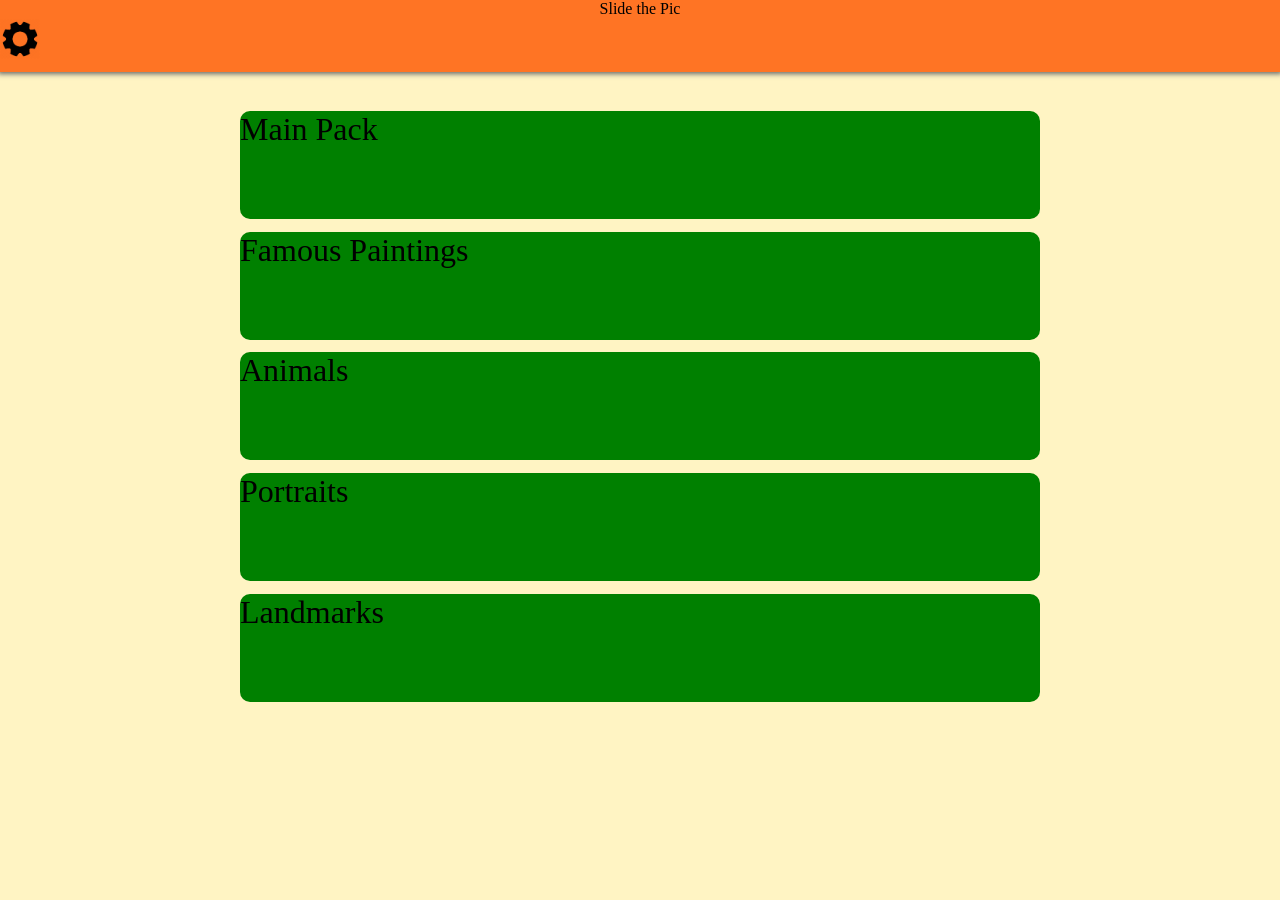
==== index.html @ c9f5ce0c "Create repository" ====
﻿<!DOCTYPE html>
<html lang="en">
<head>
	<meta name="viewport" content="width=device-width, initial-scale=1">
	<link rel="stylesheet" tyle="text/css" href="style.css">

</head>
	<body onload="start()">
		<div id="menu"></div>
	</body>
	<script type="text/javascript" src="data.js"></script>
	<script type="text/javascript" src='game.js'></script>
</html>
---- style.css ----
body {
	-webkit-touch-callout: none;
    -webkit-user-select: none;
    -moz-user-select: none;
    -ms-user-select: none;
    user-select: none;
	font-family: Verdana;
}
div.container {
	width: 100%;
	height: 100%;
	left: 0%;
	background: #FFF4C3;
	animation-duration: 0.8s;;
	position: fixed;
}
div.header {
	width: 100%;
	height: 8%;
	top: 0;
	left: 0;
	text-align: center;
	animation-duration: 0.8s;;
	box-shadow: 0 0 5px 2px dimgrey;
	position: fixed;
}
span.title {
	margin-top: -50%;
	font-size: 200%;
	color: white;
	position: relative;
}
div.button {
	font-size: 200%;
	width: 80%;
	max-width: 800px;
	height: 12%;
	min-height: 50px;
	margin: 1% auto 0 auto;
	top: 10%;
	background: green;
	border-radius: 10px;
	transition: 0.8s;
	cursor: pointer;
	animation-duration: 0.8s;;
	-webkit-transition: 0.8s;
	position: relative;
}
div.button:hover {
	transform: scale(0.98);
	-webkit-transform: scale(0.98);
}
div.setting {
	width: 40px;
	height: 40px;
	top: 1%;
	background-image: url('png/setting.png');
	background-size: cover; 
	cursor: pointer;
	position: relative;
}
div.back {
	width: 40px;
	height: 40px;
	left: 1%;
	top: 1%;
	background-image: url('png/back.png');
	background-size: cover; 
	cursor: pointer;
	position: relative;
}
div.picture {
	width: 100px;
	height: 100px;
	outline: 5px solid white;
	margin: 0 auto -110px auto;
	top: 10%;
	cursor: pointer;
	box-shadow: 0 0 5px 4px dimgrey;
	position: relative;
}
#frame {
	width: 960px;
	height: 540px;
	margin: 1% auto 0 auto;
	top: 10%;
	outline: 5px solid gold;
	position: relative;
}
@keyframes enter {
	from {left: 100%;}
	to {left: 0%;}
}
@keyframes back {
	from {left: 0%;}
	to {left: 100%;}
}
@keyframes hide {
	from {left: 0%;}
	to {left: -50%;}
}
@keyframes unhide {
	from {left: -50%;}
	to {left: 0%;}
}
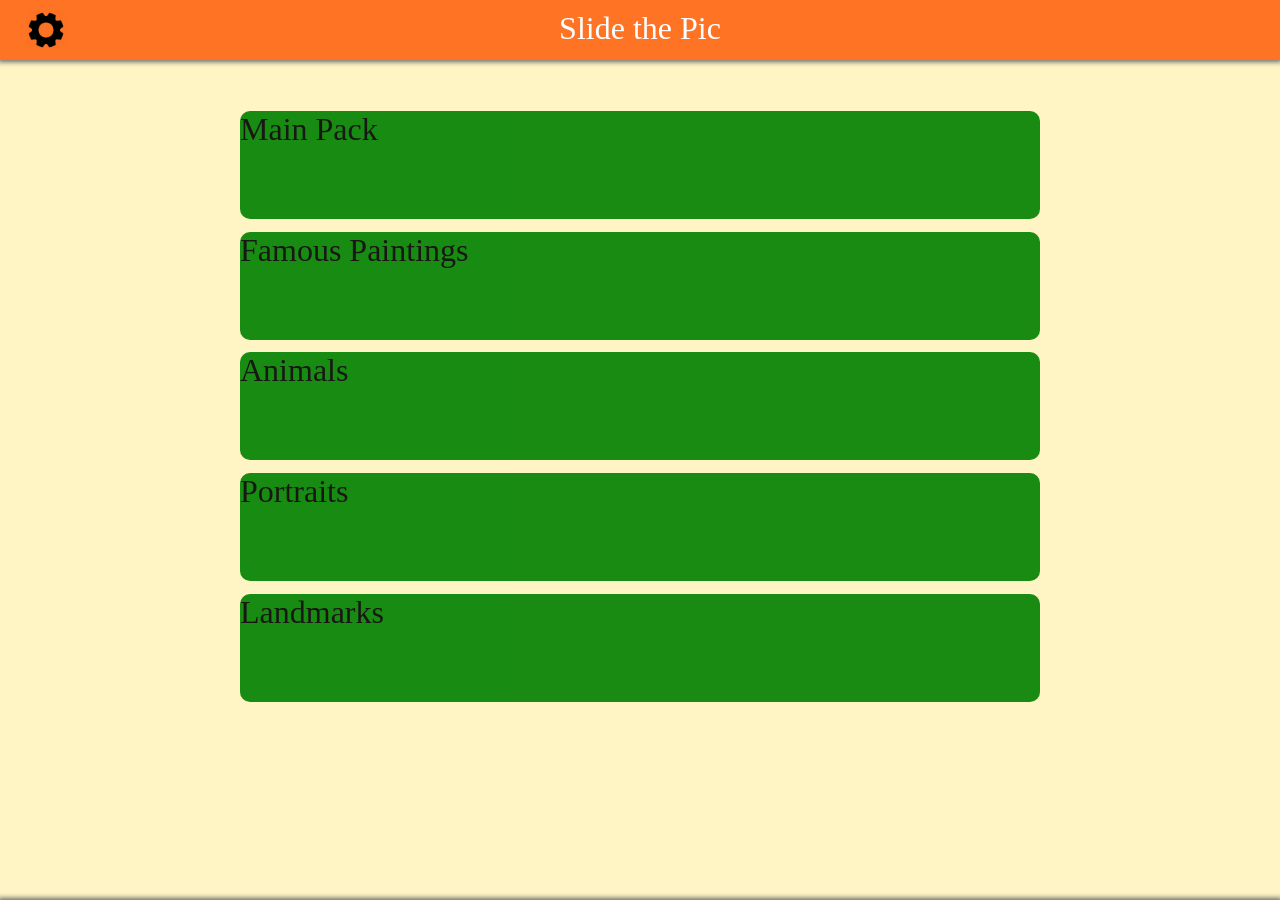
==== commit 66e077d7: "#12 Tạo thông báo và nút chuyển màn khi hoàn thành ảnh" ====
--- a/index.html
+++ b/index.html
@@ -2,11 +2,18 @@
 <html lang="en">
 <head>
 	<meta name="viewport" content="width=device-width, initial-scale=1">
+	<title>Jigsaw Puzzle 3</title>
 	<link rel="stylesheet" tyle="text/css" href="style.css">
 
 </head>
 	<body onload="start()">
-		<div id="menu"></div>
+		<div id="menu">
+			<div id="footer">
+				<div id="next-button">
+					<span id="next-text">Next Level</span>
+				</div>
+			</div>
+		</div>
 	</body>
 	<script type="text/javascript" src="data.js"></script>
 	<script type="text/javascript" src='game.js'></script>
--- a/style.css
+++ b/style.css
@@ -9,23 +9,37 @@
 div.container {
 	width: 100%;
 	height: 100%;
+	min-height: 500px;
 	left: 0%;
 	background: #FFF4C3;
-	animation-duration: 0.8s;;
+	animation-duration: 0.8s;
+	box-shadow: 0 0 5px 2px dimgrey;
+	transition: 0.8s;
 	position: fixed;
 }
 div.header {
 	width: 100%;
-	height: 8%;
+	height: 60px;
 	top: 0;
 	left: 0;
 	text-align: center;
-	animation-duration: 0.8s;;
+	animation-duration: 0.8s;
+	transition: 0.8s;
 	box-shadow: 0 0 5px 2px dimgrey;
 	position: fixed;
 }
+#footer {
+	width: 100%;
+	height: 60px;
+	bottom: -60px;
+	left: 0px;
+	transition: 0.8s;
+	box-shadow: 0 0 5px 2px dimgrey;
+	z-index: 9998;
+	position: fixed;
+}
 span.title {
-	margin-top: -50%;
+	top: 10px;
 	font-size: 200%;
 	color: white;
 	position: relative;
@@ -42,39 +56,50 @@
 	border-radius: 10px;
 	transition: 0.8s;
 	cursor: pointer;
-	animation-duration: 0.8s;;
+	animation-duration: 0.8s;
 	-webkit-transition: 0.8s;
+	opacity: 0.9;
 	position: relative;
 }
 div.button:hover {
 	transform: scale(0.98);
 	-webkit-transform: scale(0.98);
+	opacity: 1;
 }
 div.setting {
 	width: 40px;
 	height: 40px;
-	top: 1%;
+	top: 10px;
+	left: 2%;
 	background-image: url('png/setting.png');
 	background-size: cover; 
 	cursor: pointer;
-	position: relative;
+	position: absolute;
 }
 div.back {
 	width: 40px;
 	height: 40px;
-	left: 1%;
-	top: 1%;
+	left: 2%;
+	top: 10px;
 	background-image: url('png/back.png');
 	background-size: cover; 
 	cursor: pointer;
-	position: relative;
+	position: absolute;
+}
+div.sound {
+	width: 22px;
+	height: 22px;
+	top: 2px;
+	background-image: url('png/sound.png');
+	background-size: cover;
+	position: absolute;
 }
 div.picture {
 	width: 100px;
 	height: 100px;
 	outline: 5px solid white;
 	margin: 0 auto -110px auto;
-	top: 10%;
+	top: 12%;
 	cursor: pointer;
 	box-shadow: 0 0 5px 4px dimgrey;
 	position: relative;
@@ -84,7 +109,73 @@
 	height: 540px;
 	margin: 1% auto 0 auto;
 	top: 10%;
-	outline: 5px solid gold;
+	position: relative;
+}
+#check-button {
+	width: 22px;
+	height: 22px;
+	left: 34px;
+	margin-top: 2px;
+	margin-left: 2px;
+	border-radius: 50px;
+	transition: 0.4s;
+	cursor: pointer;
+	box-shadow: 0px 2px 5px 0px rgba(0,0,0,0.3);
+	background: white;
+	position: absolute;
+}
+#next-button {
+	width: 200px;
+	height: 40px;
+	top: 10px;
+	margin: 0 auto 0 auto;
+	background: blue;
+	border-radius: 50px;
+	position: relative;
+	text-align: center;
+	cursor: pointer;
+}
+#next-text {
+	top: 8px;
+	font-family:Verdana;
+	font-size: 18px;
+	position: relative;
+}
+#frame-check-button {
+	width: 60px;
+	height: 26px;
+	right: 10px;
+	border-radius: 52px;
+	box-shadow: 0px 2px 5px 0px rgba(0,0,0,0.3);
+	background: #FF7424;
+	position: absolute;
+}
+span.text {
+	font-family: Verdana;
+	font-size: 20px;
+	left: 30px;
+	position: absolute;
+}
+#game-over {
+	left: 0;
+	width: 100%;
+	top: 0;
+	height: 100%;
+	z-index: 9999;
+	opacity: 0.5;
+	background: grey;
+	display: none;
+	position: absolute;
+}
+#restart-button {
+	width: 200px;
+	height: 100px;
+	top: -50%;
+	background: blue;
+	margin: 1% auto 0 auto;
+	cursor: pointer;
+	display: none;
+	z-index: 10000;
 	position: relative;
 }
 @keyframes enter {
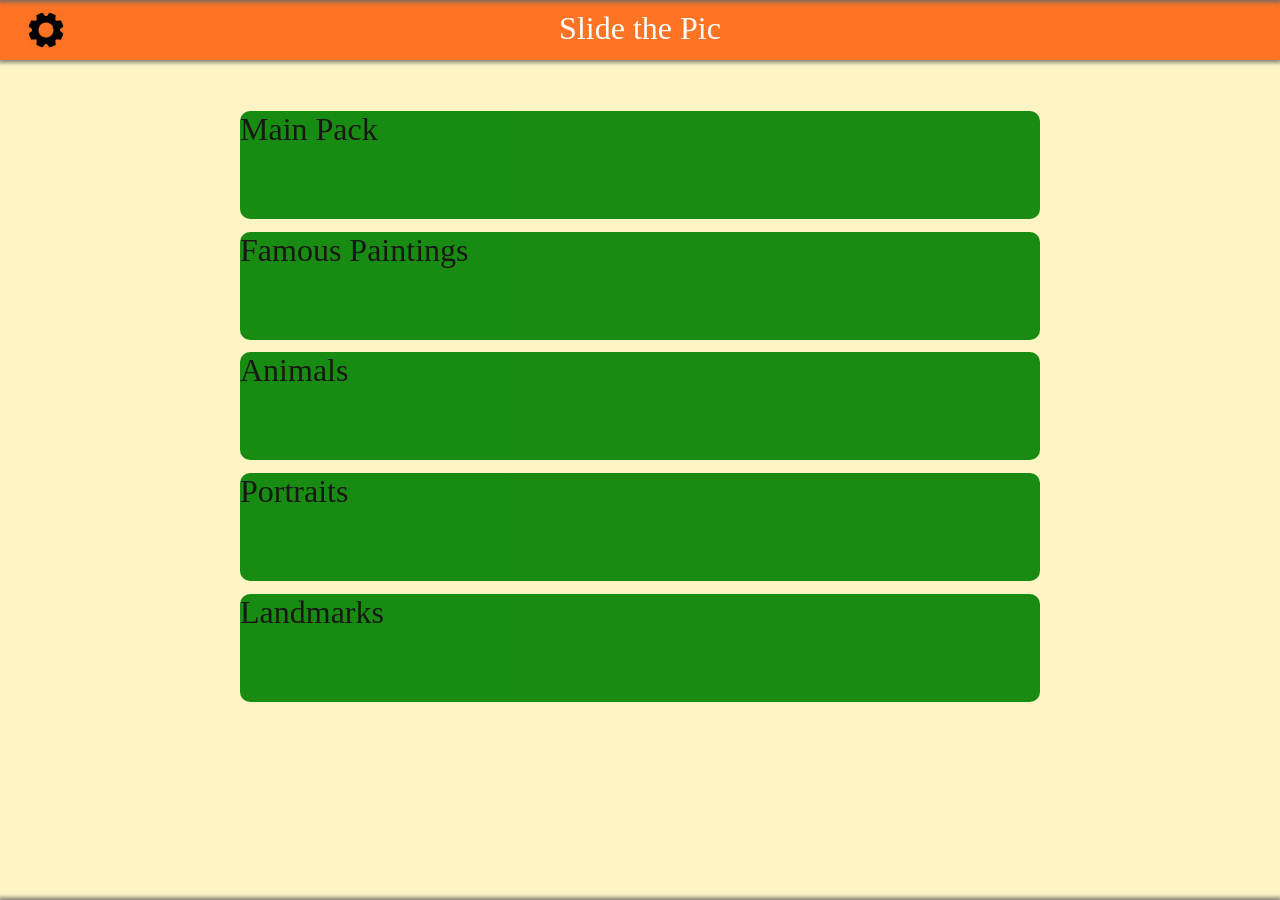
==== commit 76fb19de: "#11 Tạo file dữ liệu màn chơi" ====
--- a/index.html
+++ b/index.html
@@ -8,6 +8,9 @@
 </head>
 	<body onload="start()">
 		<div id="menu">
+			<div id="congrat" class="header" style="top: -60px; z-index: 9998">
+				<span class="title">Congratulations!</span>
+			</div>
 			<div id="footer">
 				<div id="next-button">
 					<span id="next-text">Next Level</span>
@@ -15,6 +18,7 @@
 			</div>
 		</div>
 	</body>
+	<script type="text/javascript" src="data-game.js"></script>
 	<script type="text/javascript" src="data.js"></script>
 	<script type="text/javascript" src='game.js'></script>
 </html>
--- a/style.css
+++ b/style.css
@@ -35,7 +35,7 @@
 	left: 0px;
 	transition: 0.8s;
 	box-shadow: 0 0 5px 2px dimgrey;
-	z-index: 9998;
+	z-index: 9997;
 	position: fixed;
 }
 span.title {
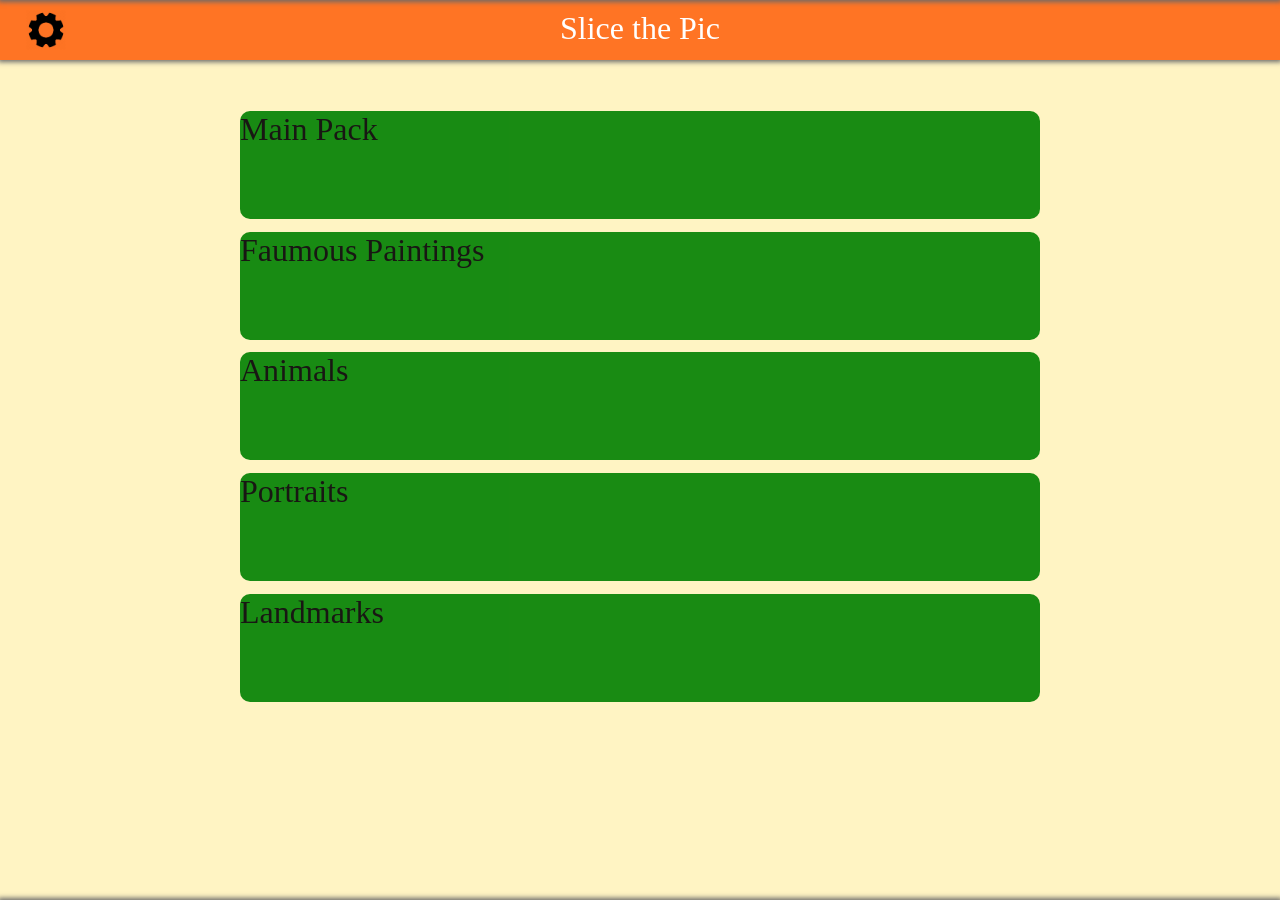
==== commit 6eaa1f75: "#11 Thêm file dữ liệu về các bộ sưu tập ảnh" ====
--- a/index.html
+++ b/index.html
@@ -18,7 +18,7 @@
 			</div>
 		</div>
 	</body>
+	<script type="text/javascript" src="data-button.js"></script>
 	<script type="text/javascript" src="data-game.js"></script>
-	<script type="text/javascript" src="data.js"></script>
 	<script type="text/javascript" src='game.js'></script>
 </html>
--- a/style.css
+++ b/style.css
@@ -52,7 +52,6 @@
 	min-height: 50px;
 	margin: 1% auto 0 auto;
 	top: 10%;
-	background: green;
 	border-radius: 10px;
 	transition: 0.8s;
 	cursor: pointer;
@@ -94,12 +93,14 @@
 	background-size: cover;
 	position: absolute;
 }
-div.picture {
-	width: 100px;
-	height: 100px;
+li.picture {
+	width: 120px;
+	height: 120px;
 	outline: 5px solid white;
-	margin: 0 auto -110px auto;
+	margin: 20px 20px 20px 20px;
 	top: 12%;
+	left: 20px;
+	float: left;
 	cursor: pointer;
 	box-shadow: 0 0 5px 4px dimgrey;
 	position: relative;
